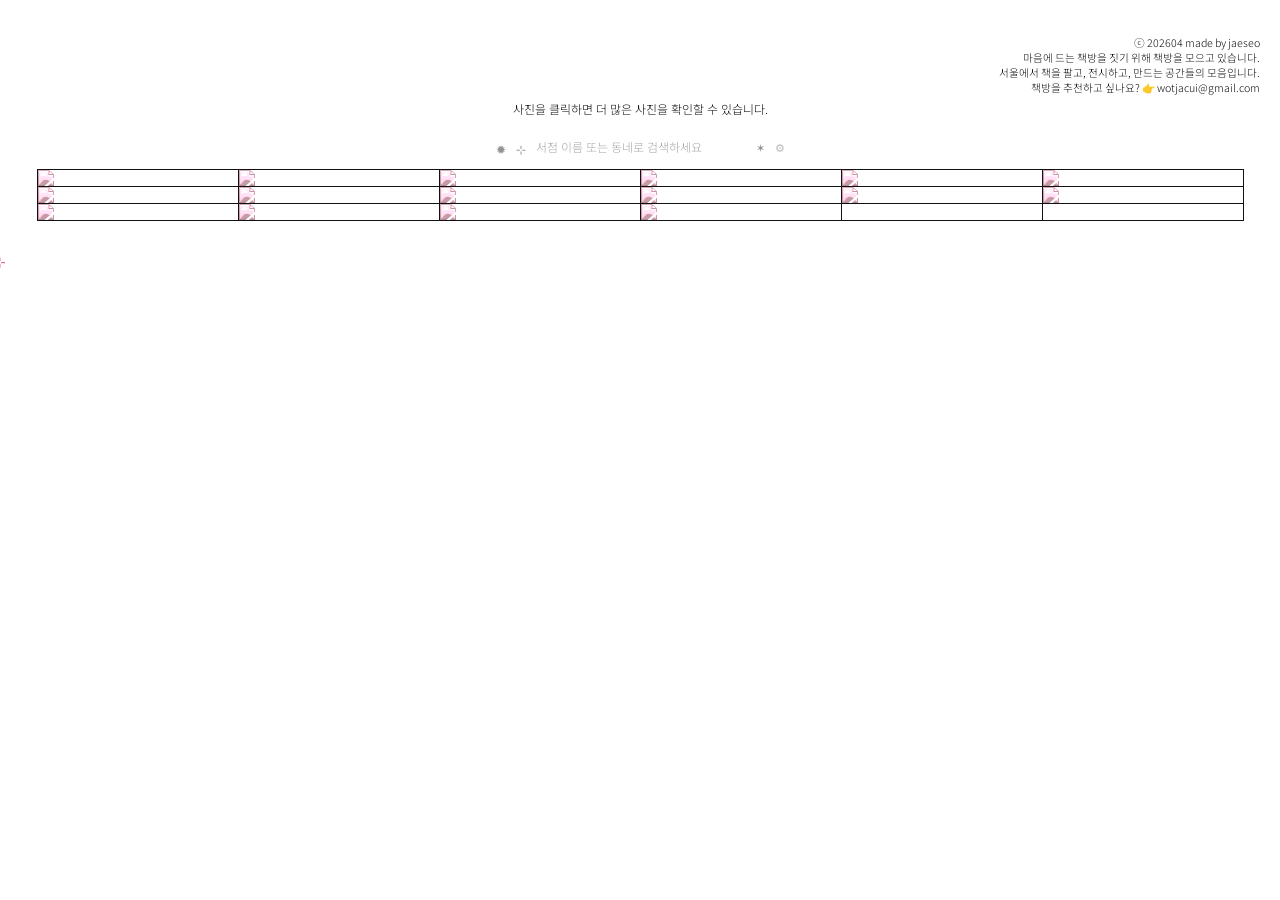
==== archive/index.html @ ada81937 "Add pink tint to default (grayscale) bookstore photos Replace pure grayscale with a soft dusty-rose " ====
<!DOCTYPE html>
<html>
<head>
	<meta charset="utf-8">
	<title>bookshop archive</title>
	<meta name="description" content="설명">
	<meta name="keywords" content="키워드1, 키워드2">
	<meta property="og:image" content="">
	<meta name="viewport" content="width=device-width, user-scalable=no">
	<link rel="preconnect" href="https://fonts.googleapis.com">
	<link rel="preconnect" href="https://fonts.gstatic.com" crossorigin>
	<link href="https://fonts.googleapis.com/css2?family=Noto+Sans+KR:wght@300;400;500&display=swap" rel="stylesheet">
	<link rel="stylesheet" href="style.css?v=3">
	<link rel="icon" type="image/png" href="">
</head>
<body>
		<p>
			ⓒ 202604 made by jaeseo
			마음에 드는 책방을 짓기 위해 책방을 모으고 있습니다.
			서울에서 책을 팔고, 전시하고, 만드는 공간들의 모음입니다.
			책방을 추천하고 싶나요? 👉 wotjacui@gmail.com
		</p>
	<div class="layout">
		

		<div class="h2-wrap"><h2>사진을 클릭하면 더 많은 사진을 확인할 수 있습니다.</h2></div>
		<div class="table-wrap">
		<div class="search-wrap">
			<a href="../index.html" class="leaf-nav" title="메인으로">✹</a>
			<a href="../seoul-map/index.html" class="leaf-nav" title="지도로">⊹</a>
			<input type="text" id="search" placeholder="서점 이름 또는 동네로 검색하세요" oninput="filterByAddress(this.value)">
			<button class="add-store-btn" onclick="openStoreModal()" title="책방 등록">✶</button>
			<button class="settings-btn" onclick="openSettingsModal()" title="GitHub 연동 설정">⚙</button>
		</div>
		<table>
          <tbody>
            <tr class="name-row">
              <td data-slot="name">책방이름1</td>
              <td data-slot="name">책방이름2</td>
              <td data-slot="name">책방이름3</td>
              <td data-slot="name">책방이름4</td>
              <td data-slot="name">책방이름5</td>
              <td data-slot="name">책방이름6</td>
            </tr>
            <tr class="address-row">
              <td data-slot="addr">주소1</td>
              <td data-slot="addr">주소2</td>
              <td data-slot="addr">주소3</td>
              <td data-slot="addr">주소4</td>
              <td data-slot="addr">주소5</td>
              <td data-slot="addr">주소6</td>
            </tr>
            <tr class="photo-row">
              <td data-slot="photo">책방사진1</td>
              <td data-slot="photo">책방사진2</td>
              <td data-slot="photo">책방사진3</td>
              <td data-slot="photo">책방사진4</td>
              <td data-slot="photo">책방사진5</td>
              <td data-slot="photo">책방사진6</td>
            </tr>
			<tr class="name-row">
				<td data-slot="name">책방이름7</td>
				<td data-slot="name">책방이름8</td>
				<td data-slot="name">책방이름9</td>
				<td data-slot="name">책방이름10</td>
				<td data-slot="name">책방이름11</td>
				<td data-slot="name">책방이름12</td>
			</tr>
			<tr class="address-row">
				<td data-slot="addr">주소7</td>
				<td data-slot="addr">주소8</td>
				<td data-slot="addr">주소9</td>
				<td data-slot="addr">주소10</td>
				<td data-slot="addr">주소11</td>
				<td data-slot="addr">주소12</td>
			</tr>
			<tr class="photo-row">
				<td data-slot="photo">책방사진7</td>
				<td data-slot="photo">책방사진8</td>
				<td data-slot="photo">책방사진9</td>
				<td data-slot="photo">책방사진10</td>
				<td data-slot="photo">책방사진11</td>
				<td data-slot="photo">책방사진12</td>
			</tr>
		  </tbody>
		</table>
		</div><!-- /.table-wrap -->
		<div id="mobile-cards"></div>
	</div>

<div class="memo-tooltip" id="memo-tooltip"></div>

<script>
// ── 이름 + 메모 호버 모달 ──
(function() {
  var tip = document.getElementById('memo-tooltip');
  document.addEventListener('mouseover', function(e) {
    var img = e.target.closest('img.switchable');
    if (!img) return;
    var name = (img.dataset.name || '').trim();
    var memo = (img.dataset.memo || '').trim();
    if (!name && !memo) return;
    tip.innerHTML = '';
    if (name) {
      var nameEl = document.createElement('div');
      nameEl.className = 'mt-name';
      nameEl.textContent = name;
      tip.appendChild(nameEl);
    }
    if (memo) {
      var memoEl = document.createElement('div');
      memoEl.textContent = memo;
      tip.appendChild(memoEl);
    }
    tip.style.display = 'block';
  });
  document.addEventListener('mousemove', function(e) {
    tip.style.left = (e.clientX + 14) + 'px';
    tip.style.top  = (e.clientY - 44) + 'px';
  });
  document.addEventListener('mouseout', function(e) {
    if (e.target.closest('img.switchable')) tip.style.display = 'none';
  });
})();
</script>

<script>
// ── 이미지 전환 (마지막 사진에서 클릭 → 네이버 지도) ──
function switchImage(img) {
  const images = JSON.parse(img.dataset.images);
  const idx = parseInt(img.dataset.index);
  if (idx >= images.length - 1) {
    const name = img.dataset.name || '';
    if (name) window.open('https://map.naver.com/v5/search/' + encodeURIComponent(name), '_blank');
    return;
  }
  const next = idx + 1;
  img.src = images[next];
  img.dataset.index = next;
}

// ── 모바일 카드 빌드 ──
function buildMobileCards() {
  const container = document.getElementById('mobile-cards');
  container.innerHTML = '';
  const rows = Array.from(document.querySelectorAll('tbody tr'));
  for (let i = 0; i < rows.length; i += 3) {
    const nameRow = rows[i];
    const addrRow = rows[i + 1];
    const photoRow = rows[i + 2];
    if (!photoRow) continue;
    const nameCells = Array.from(nameRow.querySelectorAll('td'));
    nameCells.forEach(function(nameTd, idx) {
      const name = nameTd.textContent.trim();
      if (!name) return; // 빈 슬롯 제외
      const photoTd = photoRow.querySelectorAll('td')[idx];
      const addrTd  = addrRow.querySelectorAll('td')[idx];
      const srcImg  = photoTd ? photoTd.querySelector('img') : null;
      const card = document.createElement('div');
      card.className = 'store-card';
      if (nameTd.id) card.dataset.storeId = nameTd.id;
      card.dataset.name = name;
      card.dataset.addr = addrTd ? addrTd.textContent.trim() : '';
      if (srcImg) {
        const img = document.createElement('img');
        img.className = 'card-img';
        img.src = srcImg.src;
        img.dataset.images = srcImg.dataset.images || JSON.stringify([srcImg.src]);
        img.dataset.index  = '0';
        img.dataset.name   = name;
        img.addEventListener('click', function() {
          // 첫 탭: 컬러로 전환
          if (!this.classList.contains('color')) { this.classList.add('color'); return; }
          // 이미 컬러: 다음 사진, 마지막이면 네이버 지도
          const images = JSON.parse(this.dataset.images || '[]');
          const idx = parseInt(this.dataset.index || '0');
          if (idx >= images.length - 1) {
            const n = this.dataset.name || '';
            if (n) window.open('https://map.naver.com/v5/search/' + encodeURIComponent(n), '_blank');
            return;
          }
          const next = idx + 1;
          this.src = images[next];
          this.dataset.index = String(next);
        });
        card.appendChild(img);
      }
      container.appendChild(card);
    });
  }
}

// ── 카드 셔플 ──
function shuffleCards() {
  const container = document.getElementById('mobile-cards');
  const cards = Array.from(container.querySelectorAll('.store-card'));
  for (let i = cards.length - 1; i > 0; i--) {
    const j = Math.floor(Math.random() * (i + 1));
    [cards[i], cards[j]] = [cards[j], cards[i]];
  }
  cards.forEach(function(c) { container.appendChild(c); });
}

// ── 필터 (테이블 + 카드 동시) ──
function filterByAddress(keyword) {
  // 테이블
  const rows = document.querySelectorAll('tbody tr');
  for (let i = 0; i < rows.length; i += 3) {
    const nameRow  = rows[i];
    const addrRow  = rows[i + 1];
    const photoRow = rows[i + 2];
    if (!photoRow) continue;
    const nameCells = nameRow.querySelectorAll('td');
    const addrCells = addrRow.querySelectorAll('td');
    addrCells.forEach(function(addrTd, colIndex) {
      const nameText = nameCells[colIndex] ? nameCells[colIndex].textContent : '';
      const matches  = !keyword || nameText.includes(keyword) || addrTd.textContent.includes(keyword);
      const display  = matches ? '' : 'none';
      nameCells[colIndex].style.display = display;
      photoRow.querySelectorAll('td')[colIndex].style.display = display;
      addrTd.style.display = display;
    });
  }
  // 모바일 카드
  document.querySelectorAll('.store-card').forEach(function(card) {
    const matches = !keyword ||
      card.dataset.name.includes(keyword) ||
      card.dataset.addr.includes(keyword);
    card.classList.toggle('card-hidden', !matches);
  });

}

// ── 초기화 (셔플 포함) ──
function resetFilter() {
  document.getElementById('search').value = '';
  filterByAddress('');
  shuffleCards();
  history.replaceState(null, '', window.location.pathname);
}

// ── 기본 내장 서점 ──
const BUILTIN_STORE_IDS = [
  '6699press','thanks-books','pisache','cheonggyecheon',
  'custom_1779890239124','custom_1779949290649','custom_1779952798355','custom_1779948962330',
  'custom_1780478289616','custom_1780478435492','boan-books','custom_1781064268886','custom_1781064385636','custom_1781064707903','custom_1781064817611','custom_1781065439196'
];
const BUILTIN_STORES = [
  { id: '6699press', name: '6699프레스', address: '연남 Yeonnam', memo: '', images: [
    'https://d2w9rnfcy7mm78.cloudfront.net/45031006/original_1a1b44d44e1ace40e416733a1dfa708f.jpg?1775385009?bc=0',
    'https://d2w9rnfcy7mm78.cloudfront.net/45031007/original_b0e0161c446e7b3121d0af57f3dda318.jpg?1775385014?bc=0',
    'https://d2w9rnfcy7mm78.cloudfront.net/45031011/original_d678778840c279c6559a4f7e232b7b2e.jpg?1775385040?bc=0',
    'https://d2w9rnfcy7mm78.cloudfront.net/45031012/original_a98b2152e086cd0a64e0014713caf469.jpg?1775385053?bc=0'
  ], addedAt: '2026-04-01' },
  { id: 'thanks-books', name: 'thanks--books', address: '합정과 상수 중간 Hapjeong, Sangsu', memo: '', images: [
    'https://d2w9rnfcy7mm78.cloudfront.net/45030846/original_8f7ee96b00385f48416d1abc88a693c4.jpg?1775384319?bc=0'
  ], addedAt: '2026-04-01' },
  { id: 'pisache', name: 'pisache', address: '동묘앞 역과 가까운 청계천 인근', memo: '', images: [
    'https://d2w9rnfcy7mm78.cloudfront.net/45380017/original_f454f5c360edc6fe76646b4b5fe7d35f.jpg?1776425440?bc=0'
  ], addedAt: '2026-04-01' },
  { id: 'cheonggyecheon', name: '청계천서점', address: '동묘시장 그 자체, 청계천', memo: '', images: [
    'https://d2w9rnfcy7mm78.cloudfront.net/45380018/original_76723a9a11a78e23e58e0d46d606783b.jpg?1776425440?bc=0',
    'https://d2w9rnfcy7mm78.cloudfront.net/45380019/original_5aea0d8592e6b3e633a3dc2977787b39.jpg?1776425441?bc=0',
    'https://d2w9rnfcy7mm78.cloudfront.net/45380020/original_362120834a5279fe06591492c7b18f7b.jpg?1776425441?bc=0'
  ], addedAt: '2026-04-01' },
  { id: 'custom_1779890239124', name: '어쩌다책방', address: '연남, 연트럴파크', memo: '안쪽에 다른 공간이 있고 확실히 분리되어 있는 형태. 라이브러리의 방식도 참고할 것이 많다.', images: [
    'https://d2w9rnfcy7mm78.cloudfront.net/46531322/original_1face0fe0caa6ad7db6d838d33a4ffea.jpeg?1779890179?bc=0',
    'https://d2w9rnfcy7mm78.cloudfront.net/46531329/original_8dacd702718111a506d9cf539f502f8d.jpeg?1779890185?bc=0',
    'https://d2w9rnfcy7mm78.cloudfront.net/46531325/original_b16b387d00e94d708f9ea8adb92d552e.jpeg?1779890181?bc=0',
    'https://d2w9rnfcy7mm78.cloudfront.net/46531320/original_fb149024eab419c00b8979e995ffad6f.jpeg?1779890177?bc=0',
    'https://d2w9rnfcy7mm78.cloudfront.net/46531336/original_e05c5b9fbb6f5d889f5746f11ab40628.jpeg?1779890189?bc=0'
  ], addedAt: '2026-04-01' },
  { id: 'custom_1779949290649', name: '보스토크라이브러리', address: '연남', memo: '제한 시간을 두고 사진을 보니까 그게 코로 들어가는지 입으로 들어가는지 잘 모르겠긴 하다.', images: [
    'https://d2w9rnfcy7mm78.cloudfront.net/46531323/original_775e1739df6d837aaf2f3277de715836.jpeg?1779890180?bc=0',
    'https://d2w9rnfcy7mm78.cloudfront.net/46531327/original_031348f482775dfc6301665277b63e81.jpeg?1779890183?bc=0',
    'https://d2w9rnfcy7mm78.cloudfront.net/46531331/original_72239557dc04abf7bccb9fdb00e949b0.jpeg?1779890186?bc=0',
    'https://d2w9rnfcy7mm78.cloudfront.net/46531339/original_c26952efcccd232b269354bffd0dde0f.jpeg?1779890190?bc=0'
  ], addedAt: '2026-04-01' },
  { id: 'custom_1779952798355', name: '서점리스본', address: '연남', memo: '', images: [
    'https://d2w9rnfcy7mm78.cloudfront.net/46531326/original_daa14c298c9f3fb4fd710d82dfad760f.jpeg?1779890182?bc=0',
    'https://d2w9rnfcy7mm78.cloudfront.net/46531333/original_538a93b6c2e2997662b7affe80d7eb1e.jpeg?1779890187?bc=0'
  ], addedAt: '2026-04-01' },
  { id: 'custom_1779948962330', name: '뉴보헤미안북스', address: '연남, 경의선숲길', memo: '', images: [
    'https://d2w9rnfcy7mm78.cloudfront.net/46531324/original_7ecc54928ebe7c42c0abc0851a3e2634.jpeg?1779890180?bc=0',
    'https://d2w9rnfcy7mm78.cloudfront.net/46531332/original_789b865a4efb5ffc2a2a4f3043e0afbf.jpeg?1779890186?bc=0'
  ], addedAt: '2026-04-01' },
  { id: 'custom_1780478289616', name: '세퍼럿 스페이시즈', address: '명동, 충무로, 카메라 거리', memo: '공간이 나뉘어져 있고, 천천히 봐도 간섭을 안 한다. 큐레이팅이 마음에 든다. 예술을 잘 몰라서 그런가...', images: [
    'https://d2w9rnfcy7mm78.cloudfront.net/46711580/original_0326f48930a1d9c4f5d99502ca0bb8ac.jpeg?1780478062?bc=0',
    'https://d2w9rnfcy7mm78.cloudfront.net/46711581/original_b35a64adef5e71f7e47215df932f6793.jpeg?1780478062?bc=0',
    'https://d2w9rnfcy7mm78.cloudfront.net/46711582/original_71779253308e11cd73f55970b777cf4a.jpeg?1780478062?bc=0',
    'https://d2w9rnfcy7mm78.cloudfront.net/46711585/original_f83709797bd7cde1828e3cb306230e41.jpeg?1780478063?bc=0'
  ], addedAt: '2026-06-03' },
  { id: 'custom_1780478435492', name: '소요서가',           address: '세운상가 3층, 을지로', memo: '철학이라는 분야에 집중해서 주제에 딥다이브할 수 있다. 책모임 운영 능력을 배워야할 듯', images: [
    'https://d2w9rnfcy7mm78.cloudfront.net/46711583/original_b43decda9fab87a48cac2380a328fa62.jpeg?1780478063?bc=0',
    'https://d2w9rnfcy7mm78.cloudfront.net/46711584/original_97c873ab6824c07df11876eb4e2436bb.jpeg?1780478063?bc=0',
    'https://d2w9rnfcy7mm78.cloudfront.net/46711579/original_1f099bcad7582dda2facab4c39c230a9.jpeg?1780478062?bc=0'
  ], addedAt: '2026-06-03' },
  { id: 'boan-books', name: '보안책방', address: '종로구 통의동, 경복궁 옆 보안여관 2층', memo: '', images: [], lat: 37.5770, lng: 126.9724, addedAt: '2026-06-06' },
  { id: 'custom_1781064707903', name: '이라선', address: '정원이 나오고 그 다음 2층에', memo: '', images: [
    'https://raw.githubusercontent.com/wotjacui-maker/booklog/main/data/images/1781064688470_1.jpg',
    'https://raw.githubusercontent.com/wotjacui-maker/booklog/main/data/images/1781064690994_1.jpg',
    'https://raw.githubusercontent.com/wotjacui-maker/booklog/main/data/images/1781064695811_1.jpg',
    'https://raw.githubusercontent.com/wotjacui-maker/booklog/main/data/images/1781064700572_1.jpg',
    'https://raw.githubusercontent.com/wotjacui-maker/booklog/main/data/images/1781064704073_1.jpg'
  ], lat: 37.5788, lng: 126.9848, addedAt: '2026-06-10' },
  { id: 'custom_1781064817611', name: '북살롱 텍스트북', address: '서촌', memo: '', images: [
    'https://raw.githubusercontent.com/wotjacui-maker/booklog/main/data/images/1781064808209_1.jpg',
    'https://raw.githubusercontent.com/wotjacui-maker/booklog/main/data/images/1781064811857_1.jpg',
    'https://raw.githubusercontent.com/wotjacui-maker/booklog/main/data/images/1781064814878_1.jpg'
  ], lat: 37.5789, lng: 126.9727, addedAt: '2026-06-10' },
  { id: 'custom_1781065439196', name: '책방 79-1', address: '서촌, 자하문로11길 21-3 지하1층', memo: '아직 못 가봤다', images: ['https://raw.githubusercontent.com/wotjacui-maker/booklog/main/data/images/1781065436644_1.jpg'], lat: 37.5800, lng: 126.9710, addedAt: '2026-06-10' },
  { id: 'custom_1781064268886', name: 'ofr.seoul', address: '서촌, 버드콜 옆', memo: '대기업은 다르다? 북커버를 모아둔 파일이 인상적이었다.', images: [
    'https://raw.githubusercontent.com/wotjacui-maker/booklog/main/data/images/1781064175347_1.jpg',
    'https://raw.githubusercontent.com/wotjacui-maker/booklog/main/data/images/1781064196561_1.jpg',
    'https://raw.githubusercontent.com/wotjacui-maker/booklog/main/data/images/1781064201600_1.jpg',
    'https://raw.githubusercontent.com/wotjacui-maker/booklog/main/data/images/1781064206730_1.jpg',
    'https://raw.githubusercontent.com/wotjacui-maker/booklog/main/data/images/1781064210749_1.jpg'
  ], lat: 37.5774, lng: 126.9723, addedAt: '2026-06-10' },
  { id: 'custom_1781064385636', name: '더레퍼런스', address: '서촌, 한적한 위치', memo: '전시 카탈로그 모양의 아트북이 많다. 큰 사진이 걸려 있어도 괜찮네.', images: [
    'https://raw.githubusercontent.com/wotjacui-maker/booklog/main/data/images/1781064364695_1.jpg',
    'https://raw.githubusercontent.com/wotjacui-maker/booklog/main/data/images/1781064371899_1.jpg',
    'https://raw.githubusercontent.com/wotjacui-maker/booklog/main/data/images/1781064377535_1.jpg',
    'https://raw.githubusercontent.com/wotjacui-maker/booklog/main/data/images/1781064381559_1.jpg'
  ], lat: 37.5818, lng: 126.9709, addedAt: '2026-06-10' },
];

// ── 커스텀 서점 저장/로드 ──
function getCustomStores() {
  try { return JSON.parse(localStorage.getItem('bookroom_stores') || '[]'); }
  catch(e) { return []; }
}
function saveCustomStores(arr) {
  localStorage.setItem('bookroom_stores', JSON.stringify(arr));
}

// ── 내장 서점 수정 내용 저장/로드 ──
function getBuiltinOverrides() {
  try { return JSON.parse(localStorage.getItem('bookroom_builtins') || '{}'); }
  catch(e) { return {}; }
}
function saveBuiltinOverride(id, data) {
  var overrides = getBuiltinOverrides();
  overrides[id] = data;
  localStorage.setItem('bookroom_builtins', JSON.stringify(overrides));
}

// ── 전체 서점 목록 ──
function getAllStores() {
  // stores.json 로드 성공 시 그걸 사용, 아니면 BUILTIN_STORES 폴백
  return ALL_STORES || BUILTIN_STORES;
}

// ── 커스텀 서점 → 표 빈 슬롯 + 동적 행 추가 (최대 50개) ──
const MAX_STORES = 50;
const COLS = 6;

function makeStoreCell(store, type) {
  const td = document.createElement('td');
  if (!store) return td;
  if (type === 'name') {
    td.textContent = store.name;
    td.id = store.id;
    td.title = '클릭해서 수정';
    td.addEventListener('click', (function(id) { return function() { openEditModal(id); }; })(store.id));
  } else if (type === 'photo') {
    if (store.images && store.images[0]) {
      const img = document.createElement('img');
      img.className = 'switchable';
      img.src = store.images[0];
      img.dataset.images = JSON.stringify(store.images);
      img.dataset.index = '0';
      img.dataset.memo = store.memo || '';
      img.dataset.name = store.name || '';
      img.addEventListener('click', function() { switchImage(this); });
      td.appendChild(img);
    }
  } else if (type === 'addr') {
    td.textContent = store.address || '';
    if (store.name) {
      td.classList.add('addr-link');
      td.title = '네이버 지도에서 보기';
      td.addEventListener('click', (function(name) {
        return function() { window.open('https://map.naver.com/v5/search/' + encodeURIComponent(name), '_blank'); };
      })(store.name));
    }
  }
  return td;
}

function fillTableSlots() {
  const stores = getAllStores().slice(0, MAX_STORES);
  const tbody = document.querySelector('tbody');

  // 이전 동적 행 제거
  document.querySelectorAll('tr.dyn-row').forEach(function(r) { r.remove(); });

  // 정적 슬롯 초기화 & 채우기
  const nameSlots  = Array.from(document.querySelectorAll('[data-slot="name"]'));
  const photoSlots = Array.from(document.querySelectorAll('[data-slot="photo"]'));
  const addrSlots  = Array.from(document.querySelectorAll('[data-slot="addr"]'));
  nameSlots.forEach(function(td) { td.textContent = ''; td.id = ''; td.onclick = null; td.title = ''; });
  photoSlots.forEach(function(td) { td.innerHTML = ''; });
  addrSlots.forEach(function(td) { td.textContent = ''; td.classList.remove('addr-link'); td.onclick = null; td.title = ''; });

  const staticCount = nameSlots.length; // 8
  stores.slice(0, staticCount).forEach(function(store, i) {
    nameSlots[i].textContent = store.name;
    nameSlots[i].id = store.id;
    nameSlots[i].title = '클릭해서 수정';
    nameSlots[i].onclick = (function(id) { return function() { openEditModal(id); }; })(store.id);
    if (store.images && store.images[0]) {
      const img = document.createElement('img');
      img.className = 'switchable';
      img.src = store.images[0];
      img.dataset.images = JSON.stringify(store.images);
      img.dataset.index = '0';
      img.dataset.memo = store.memo || '';
      img.dataset.name = store.name || '';
      img.addEventListener('click', function() { switchImage(this); });
      photoSlots[i].appendChild(img);
    }
    addrSlots[i].textContent = store.address || '';
    addrSlots[i].classList.add('addr-link');
    addrSlots[i].title = '네이버 지도에서 보기';
    addrSlots[i].onclick = (function(name) {
      return function() { window.open('https://map.naver.com/v5/search/' + encodeURIComponent(name), '_blank'); };
    })(store.name);
  });

  // 8개 초과분은 tbody에 동적으로 행 추가 (6개씩 묶음)
  const extras = stores.slice(staticCount);
  for (let i = 0; i < extras.length; i += COLS) {
    const batch = extras.slice(i, i + COLS);
    const nRow = document.createElement('tr'); nRow.className = 'dyn-row name-row';
    const aRow = document.createElement('tr'); aRow.className = 'dyn-row address-row';
    const pRow = document.createElement('tr'); pRow.className = 'dyn-row photo-row';
    for (let j = 0; j < COLS; j++) {
      nRow.appendChild(makeStoreCell(batch[j] || null, 'name'));
      aRow.appendChild(makeStoreCell(batch[j] || null, 'addr'));
      pRow.appendChild(makeStoreCell(batch[j] || null, 'photo'));
    }
    tbody.appendChild(nRow);
    tbody.appendChild(aRow);
    tbody.appendChild(pRow);
  }
}

// ── 모달 ──
function openStoreModal() {
  document.getElementById('f-name').value = '';
  document.getElementById('f-loc').value = '';
  document.getElementById('f-memo').value = '';
  document.getElementById('f-lat').value = '';
  document.getElementById('f-lng').value = '';
  document.getElementById('f-status').textContent = '';
  document.getElementById('f-images').innerHTML = '<input type="text" class="f-img-url" placeholder="사진 URL" />';
  delete document.getElementById('store-modal').dataset.editingId;
  document.getElementById('modal-title').textContent = '책방 등록';
  document.querySelector('.f-submit').textContent = '등록';
  document.getElementById('f-delete').style.display = 'none';
  document.getElementById('store-modal').classList.remove('hidden');
}

function openEditModal(storeId) {
  const store = getAllStores().find(function(s) { return s.id === storeId; });
  if (!store) return;
  document.getElementById('f-name').value = store.name;
  document.getElementById('f-loc').value = store.address || '';
  document.getElementById('f-memo').value = store.memo || '';
  document.getElementById('f-lat').value = store.lat || '';
  document.getElementById('f-lng').value = store.lng || '';
  document.getElementById('f-status').textContent = '';
  const imgContainer = document.getElementById('f-images');
  imgContainer.innerHTML = '';
  const urls = (store.images && store.images.length) ? store.images : [''];
  urls.forEach(function(url) {
    const inp = document.createElement('input');
    inp.type = 'text'; inp.className = 'f-img-url'; inp.placeholder = '사진 URL';
    inp.value = url;
    imgContainer.appendChild(inp);
  });
  document.getElementById('store-modal').dataset.editingId = storeId;
  document.getElementById('modal-title').textContent = '수정';
  document.querySelector('.f-submit').textContent = '저장';
  const isBuiltin = BUILTIN_STORE_IDS.indexOf(storeId) !== -1;
  document.getElementById('f-delete').style.display = isBuiltin ? 'none' : 'block';
  document.getElementById('store-modal').classList.remove('hidden');
}

async function deleteStore() {
  const storeId = document.getElementById('store-modal').dataset.editingId;
  if (!storeId) return;
  const stores = (ALL_STORES || []).filter(function(s) { return s.id !== storeId; });
  const statusEl = document.getElementById('f-status');
  statusEl.textContent = '삭제 중...';
  try {
    await syncStoresJson(stores);
    ALL_STORES = stores;
    closeStoreModal();
    fillTableSlots(); buildMobileCards(); shuffleCards();
  } catch(e) {
    statusEl.textContent = '오류: ' + e.message;
  }
}
function closeStoreModal() {
  document.getElementById('store-modal').classList.add('hidden');
}



// ── 로컬 이미지 파일 업로드 ──
function resizeAndEncode(file, maxSize) {
  return new Promise(function(resolve, reject) {
    var reader = new FileReader();
    reader.onload = function(e) {
      var img = new Image();
      img.onload = function() {
        var w = img.width, h = img.height;
        if (w > maxSize || h > maxSize) {
          if (w > h) { h = Math.round(h * maxSize / w); w = maxSize; }
          else { w = Math.round(w * maxSize / h); h = maxSize; }
        }
        var canvas = document.createElement('canvas');
        canvas.width = w; canvas.height = h;
        canvas.getContext('2d').drawImage(img, 0, 0, w, h);
        resolve(canvas.toDataURL('image/jpeg', 0.85).split(',')[1]);
      };
      img.onerror = reject;
      img.src = e.target.result;
    };
    reader.onerror = reject;
    reader.readAsDataURL(file);
  });
}

async function uploadImageFiles(files) {
  const token = localStorage.getItem('bookroom_gh_token');
  if (!token) { alert('GitHub 토큰이 없습니다. ⚙ 버튼에서 설정해주세요.'); return; }
  const statusEl = document.getElementById('f-status');
  const container = document.getElementById('f-images');

  for (let i = 0; i < files.length; i++) {
    if (container.querySelectorAll('input').length >= 5) {
      statusEl.textContent = '최대 5장까지 가능합니다.'; break;
    }
    statusEl.textContent = '업로드 중 ' + (i + 1) + '/' + files.length + '...';
    try {
      const base64 = await resizeAndEncode(files[i], 1200);
      const ext = files[i].type === 'image/png' ? 'png' : 'jpg';
      const filename = Date.now() + '_' + (i + 1) + '.' + ext;
      const path = 'data/images/' + filename;
      const res = await fetch('https://api.github.com/repos/' + GH_REPO + '/contents/' + path, {
        method: 'PUT',
        headers: { 'Authorization': 'token ' + token, 'Content-Type': 'application/json' },
        body: JSON.stringify({ message: '사진 업로드: ' + filename, content: base64 })
      });
      if (!res.ok) { const err = await res.json(); throw new Error(err.message || '업로드 실패'); }
      const url = 'https://raw.githubusercontent.com/' + GH_REPO + '/main/' + path;
      // 빈 URL 입력칸에 채우거나 새로 추가
      const inputs = Array.from(container.querySelectorAll('input'));
      const empty = inputs.find(function(inp) { return !inp.value.trim(); });
      if (empty) { empty.value = url; }
      else {
        const inp = document.createElement('input');
        inp.type = 'text'; inp.className = 'f-img-url'; inp.value = url;
        container.appendChild(inp);
      }
    } catch(e) { statusEl.textContent = '오류: ' + e.message; return; }
  }
  statusEl.textContent = '✓ 업로드 완료';
  document.getElementById('f-file-input').value = '';
}

// ── 사진 URL 필드 추가 ──
function addImgField() {
  const container = document.getElementById('f-images');
  if (container.querySelectorAll('input').length >= 5) return;
  const inp = document.createElement('input');
  inp.type = 'text'; inp.className = 'f-img-url'; inp.placeholder = '사진 URL';
  container.appendChild(inp);
}

// ── GitHub API ──
const GH_REPO = 'wotjacui-maker/booklog';
const GH_STORES_PATH = 'data/stores.json';
const GH_MAP_PATH = 'seoul-map/bookstores.js';

async function ghGetFile(path) {
  const token = localStorage.getItem('bookroom_gh_token');
  const headers = token ? { 'Authorization': 'token ' + token } : {};
  const res = await fetch('https://api.github.com/repos/' + GH_REPO + '/contents/' + path, { headers: headers });
  if (!res.ok) throw new Error('API 오류 ' + res.status);
  return res.json();
}

async function ghPutFile(path, content, sha, message) {
  const token = localStorage.getItem('bookroom_gh_token');
  if (!token) throw new Error('GitHub 토큰이 없습니다. ⚙ 버튼에서 설정해주세요.');
  const encoded = btoa(unescape(encodeURIComponent(content)));
  const res = await fetch('https://api.github.com/repos/' + GH_REPO + '/contents/' + path, {
    method: 'PUT',
    headers: { 'Authorization': 'token ' + token, 'Content-Type': 'application/json' },
    body: JSON.stringify({ message: message, content: encoded, sha: sha })
  });
  if (!res.ok) { const e = await res.json(); throw new Error(e.message || '업데이트 실패'); }
}

async function syncStoresJson(stores) {
  const file = await ghGetFile(GH_STORES_PATH);
  await ghPutFile(GH_STORES_PATH, JSON.stringify(stores, null, 2), file.sha,
    'Update stores (' + new Date().toISOString().slice(0,10) + ')');
}

async function addToMap(store) {
  if (!store.lat || !store.lng) return;
  const file = await ghGetFile(GH_MAP_PATH);
  let js = decodeURIComponent(escape(atob(file.content.replace(/\n/g, ''))));
  if (js.includes("archiveId: '" + store.id + "'")) return; // 이미 있음
  const entry = "  { name: '" + store.name + "', lat: " + store.lat + ", lng: " + store.lng +
    ", archiveId: '" + store.id + "' }, // " + store.address;
  js = js.replace('\n];', '\n' + entry + '\n];');
  await ghPutFile(GH_MAP_PATH, js, file.sha, 'Add ' + store.name + ' to map');
}

// ── stores.json 로드 ──
let ALL_STORES = null;

function loadStores() {
  return fetch('../data/stores.json?t=' + Date.now())
    .then(function(r) { return r.json(); })
    .then(function(stores) { ALL_STORES = stores; })
    .catch(function() { ALL_STORES = null; });
}

// ── 등록/수정 제출 ──
async function submitStore() {
  const name = document.getElementById('f-name').value.trim();
  const loc  = document.getElementById('f-loc').value.trim();
  const memo = document.getElementById('f-memo').value.trim();
  const lat  = parseFloat(document.getElementById('f-lat').value) || null;
  const lng  = parseFloat(document.getElementById('f-lng').value) || null;
  if (!name) { alert('책방 이름을 입력해주세요.'); return; }
  const images = Array.from(document.querySelectorAll('.f-img-url'))
    .map(function(i) { return i.value.trim(); }).filter(Boolean);
  const editingId = document.getElementById('store-modal').dataset.editingId;
  const statusEl = document.getElementById('f-status');

  let stores = (ALL_STORES || []).slice();
  let newStore = null;

  if (editingId) {
    stores = stores.map(function(s) {
      if (s.id !== editingId) return s;
      return Object.assign({}, s, { name: name, address: loc, memo: memo, images: images,
        lat: lat || s.lat, lng: lng || s.lng });
    });
  } else {
    if (stores.length >= MAX_STORES) { alert('최대 ' + MAX_STORES + '개까지 등록할 수 있어요.'); return; }
    newStore = { id: 'custom_' + Date.now(), name: name, address: loc, memo: memo,
      images: images, lat: lat, lng: lng, addedAt: new Date().toISOString().slice(0,10) };
    stores.push(newStore);
  }

  statusEl.textContent = '저장 중...';
  document.querySelector('.f-submit').disabled = true;
  try {
    await syncStoresJson(stores);
    if (newStore) await addToMap(newStore);
    ALL_STORES = stores;
    statusEl.textContent = '✓ 저장됨 (지도 반영까지 1~2분)';
    setTimeout(function() { closeStoreModal(); }, 800);
  } catch(e) {
    statusEl.textContent = '오류: ' + e.message;
  } finally {
    document.querySelector('.f-submit').disabled = false;
  }
  fillTableSlots();
  buildMobileCards();
  shuffleCards();
}

// ── GitHub 설정 모달 ──
function openSettingsModal() {
  const existing = localStorage.getItem('bookroom_gh_token') || '';
  document.getElementById('f-gh-token').value = existing ? '••••••••' : '';
  const status = document.getElementById('gh-token-status');
  status.textContent = existing ? '✓ 토큰 저장됨' : '토큰 없음';
  document.getElementById('settings-modal').classList.remove('hidden');
}
function closeSettingsModal() {
  document.getElementById('settings-modal').classList.add('hidden');
}
async function saveGhToken() {
  const val = document.getElementById('f-gh-token').value.trim();
  const statusEl = document.getElementById('gh-token-status');
  if (!val || val === '••••••••') { closeSettingsModal(); return; }
  statusEl.textContent = '확인 중...';
  try {
    const res = await fetch('https://api.github.com/repos/' + GH_REPO + '/contents/' + GH_STORES_PATH,
      { headers: { 'Authorization': 'token ' + val } });
    if (!res.ok) throw new Error('토큰 오류 ' + res.status);
    localStorage.setItem('bookroom_gh_token', val);
    statusEl.textContent = '✓ 연결 성공!';
    setTimeout(closeSettingsModal, 1000);
  } catch(e) {
    statusEl.textContent = '실패: ' + e.message;
  }
}

// ── 커스텀 커서 ──
const cursor = document.createElement('div');
cursor.id = 'cursor';
cursor.textContent = '⊹';
document.body.appendChild(cursor);
const trail = ['⋆', '˚', '₊', '⊹', '˚', '⋆'];
let trailIndex = 0;
document.addEventListener('mousemove', function(e) {
  cursor.style.left = e.clientX + 'px';
  cursor.style.top  = e.clientY + 'px';
  const dot = document.createElement('div');
  dot.className = 'cursor-trail';
  dot.textContent = trail[trailIndex++ % trail.length];
  dot.style.left = e.clientX + 'px';
  dot.style.top  = e.clientY + 'px';
  document.body.appendChild(dot);
  setTimeout(() => dot.remove(), 600);
});
document.addEventListener('mouseover', function(e) {
  const isClickable = !!e.target.closest('a, button, img, td[id], .addr-link, .reset-link, .add-store-btn, .store-modal-close, .card-img');
  cursor.textContent = isClickable ? '✶' : '⊹';
});


// ── 초기 실행 ──
loadStores().then(function() {
  fillTableSlots();
  buildMobileCards();
  shuffleCards();

  // 지도에서 링크로 진입했을 때 해당 책방만 표시 (fillTableSlots 이후 실행)
  if (!window.location.hash) return;
  const targetId = window.location.hash.slice(1);
  const targetEl = document.getElementById(targetId);
  if (!targetEl || targetEl.tagName !== 'TD') return;

  const nameRow = targetEl.parentElement;
  const allCells = Array.from(nameRow.querySelectorAll('td'));
  const colIndex = allCells.indexOf(targetEl);
  if (colIndex === -1) return;
  const rows = document.querySelectorAll('tbody tr');
  for (let i = 0; i < rows.length; i += 3) {
    const nRow = rows[i];
    const aRow = rows[i + 1];
    const pRow = rows[i + 2];
    if (!pRow) continue;
    const isTargetGroup = (nRow === nameRow);
    [nRow, pRow, aRow].forEach(function(row) {
      Array.from(row.querySelectorAll('td')).forEach(function(cell, idx) {
        cell.style.display = (isTargetGroup && idx === colIndex) ? '' : 'none';
      });
    });
  }
  document.querySelectorAll('.store-card').forEach(function(card) {
    card.classList.toggle('card-hidden', card.dataset.storeId !== targetId);
  });
});
</script>

<script>
// (hash filter moved into loadStores().then above)
</script>

	<!-- GitHub 설정 모달 -->
	<div id="settings-modal" class="store-modal hidden">
		<div class="store-modal-box">
			<div class="store-modal-head">
				<span>GitHub 연동</span>
				<span class="store-modal-close" onclick="closeSettingsModal()">×</span>
			</div>
			<div class="store-form">
				<input type="password" id="f-gh-token" placeholder="GitHub Personal Access Token" />
				<div style="font-size:7.5pt;color:#999;line-height:1.5;">
					github.com → Settings → Developer settings → Fine-grained tokens<br>
					권한: Contents (Read and write), booklog 레포만
				</div>
				<div id="gh-token-status" style="font-size:8pt;color:#999;min-height:14px;"></div>
				<button class="f-submit" onclick="saveGhToken()">저장</button>
			</div>
		</div>
	</div>

	<!-- 책방 등록 모달 -->
	<div id="store-modal" class="store-modal hidden">
		<div class="store-modal-box">
			<div class="store-modal-head">
				<span id="modal-title">책방 등록</span>
				<span class="store-modal-close" onclick="closeStoreModal()">×</span>
			</div>
			<div class="store-form">
				<input type="text" id="f-name" placeholder="책방 이름" />
				<input type="text" id="f-loc" placeholder="위치 (예: 연남동, 합정역 근처)" />
				<input type="text" id="f-memo" placeholder="메모 (선택)" />
				<div id="f-images">
					<input type="text" class="f-img-url" placeholder="사진 URL" />
				</div>
				<div style="display:flex;gap:6px;align-self:flex-start;">
					<button class="f-small-btn" onclick="addImgField()">+ URL</button>
					<input type="file" id="f-file-input" accept="image/*" multiple style="display:none" onchange="uploadImageFiles(this.files)">
					<button class="f-small-btn" onclick="document.getElementById('f-file-input').click()">↑ 파일 업로드</button>
				</div>
				<div class="f-row">
					<input type="text" id="f-lat" placeholder="위도 (예: 37.5607)" />
					<input type="text" id="f-lng" placeholder="경도 (예: 126.9237)" />
				</div>
				<div id="f-status" style="font-size:8pt;color:#999;min-height:14px;"></div>
				<button id="f-delete" class="f-small-btn" onclick="deleteStore()" style="display:none;color:#999;border-color:#ddd;">삭제</button>
				<button class="f-submit" onclick="submitStore()">등록</button>
			</div>
		</div>
	</div>
<script>
(function() {
  const HOUSE = [
    ['_','_','_','_','_','_','_','_','_','_','_','_','_','_','_','_'],
    ['_','_','_','_','_','_','_','K','K','_','_','_','_','_','_','_'],
    ['_','_','_','_','_','_','K','_','_','K','_','_','_','_','_','_'],
    ['_','_','_','_','_','K','_','_','_','_','K','_','_','_','_','_'],
    ['_','_','_','_','K','_','_','_','_','_','_','K','_','_','_','_'],
    ['_','_','_','K','_','_','_','K','K','_','_','_','K','_','_','_'],
    ['_','_','_','_','K','_','_','_','_','_','_','K','_','_','_','_'],
    ['_','_','_','_','K','_','_','K','K','_','_','K','_','_','_','_'],
    ['_','_','_','_','K','_','K','_','_','K','_','K','_','_','_','_'],
    ['_','_','_','_','K','_','K','_','_','K','_','K','_','_','_','_'],
    ['_','_','_','_','K','K','K','K','K','K','K','K','_','_','_','_'],
    ['_','_','_','_','_','_','_','_','_','_','_','_','_','_','_','_'],
    ['_','_','_','_','_','_','_','_','_','_','_','_','_','_','_','_'],
    ['_','_','_','_','_','_','_','_','_','_','_','_','_','_','_','_'],
  ];
  const el = document.getElementById('home-pixel');
  if (!el) return;
  const grid = document.createElement('div');
  grid.style.display = 'grid';
  grid.style.gridTemplateColumns = 'repeat(16, 5px)';
  grid.style.gridTemplateRows = 'repeat(14, 5px)';
  grid.style.zoom = '0.3';
  grid.style.imageRendering = 'pixelated';
  HOUSE.forEach(row => row.forEach(c => {
    const px = document.createElement('div');
    px.style.width = '5px';
    px.style.height = '5px';
    if (c === 'K') px.style.background = '#111';
    grid.appendChild(px);
  }));
  el.appendChild(grid);
})();
</script>
</body>
</html>
---- archive/style.css ----
* {
  margin: 0;
  padding: 0;
  box-sizing: border-box;
}

body {
  background: #fff;
  font-family: 'Noto Sans KR', sans-serif;
  color: #111;
}

h1 {
  font-size: 11pt;
  font-weight: 400;
  color: #111;
  padding-top: 20px;
  padding-left: 20px;
  text-align: left;
}

h1 .reset-link {
  cursor: none;
}

h1 .reset-link:hover {
  opacity: 0.5;
}

p {
  font-size: 8pt;
  text-align: right;
  padding-right: 20px;
  padding-top: 20px;
  color: #111;
  white-space: pre-line;
  font-weight: 300;
}

.h2-wrap {
  overflow: hidden;
  padding-bottom: 15px;
}

h2 {
  font-size: 9pt;
  font-weight: 300;
  color: #111;
  white-space: nowrap;
  display: inline-block;
  animation: marquee 30s linear infinite;
}

@keyframes marquee {
  0%   { transform: translateX(100vw); }
  100% { transform: translateX(-100%); }
}

table {
  border: 1px solid #111;
  border-collapse: collapse;
}

tr, td {
  border: 1px solid #111;
  font-size: 10pt;
  font-family: 'Noto Sans KR', sans-serif;
  font-weight: 400;
}

td {
  color: #111;
  width: 200px;
}

img {
  width: 200px;
  cursor: none;
  display: block;
}

.switchable {
  filter: grayscale(100%) sepia(45%) hue-rotate(290deg) saturate(160%) brightness(102%);
}

.switchable:hover {
  filter: grayscale(0%);
}

.table-wrap {
  display: flex;
  flex-direction: column;
  align-items: center;
  width: 100%;
}

.search-wrap {
  display: flex;
  align-items: center;
  gap: 10px;
  margin-bottom: 10px;
}

.leaf-nav {
  display: inline-flex;
  align-items: center;
  text-decoration: none;
  font-size: 9pt;
  color: #111;
  opacity: 0.45;
  transition: opacity 0.15s ease, transform 0.15s ease;
  cursor: none;
  flex-shrink: 0;
  margin-top: 3px;
}
.leaf-nav:hover { opacity: 1; transform: translateY(-1px); }

#search {
  background: none;
  border: none;
  color: #111;
  font-family: 'Noto Sans KR', sans-serif;
  font-size: 9pt;
  font-weight: 300;
  outline: none;
  padding: 4px 0;
  width: 210px;
  flex-shrink: 1;
  min-width: 0;
}

#search::placeholder {
  color: rgba(0, 0, 0, 0.35);
}

.layout {
  display: flex;
  flex-direction: column;
  align-items: center;
  padding: 0 20px 40px 20px;
}

.address-row td {
  font-size: 8pt;
  font-weight: 300;
  color: #555;
}

.addr-link:hover {
  color: #111;
  text-decoration: underline;
}

* {
  cursor: none;
}

#cursor {
  position: fixed;
  pointer-events: none;
  color: #e05b8a;
  font-size: 14px;
  transform: translate(-50%, -50%);
  z-index: 9999;
}

.cursor-trail {
  position: fixed;
  pointer-events: none;
  color: #e05b8a;
  font-size: 11px;
  transform: translate(-50%, -50%);
  z-index: 9998;
  animation: trail-fade 0.6s ease forwards;
}

@keyframes trail-fade {
  0%   { opacity: 0.6; }
  100% { opacity: 0; }
}

/* ── Mobile cards ── */
#mobile-cards { display: none; }

@media (max-width: 600px) {
  table, .h2-wrap { display: none; }
  .table-wrap { width: 100%; }

  .search-wrap { padding: 0 12px; }

  .layout {
    padding: 0 0 40px 0;
    align-items: flex-start;
    width: 100%;
  }

  #mobile-cards {
    display: grid;
    grid-template-columns: 1fr 1fr;
    width: 100%;
    border-top: 1px solid #111;
    border-left: 1px solid #111;
  }

  .store-card {
    border-right: 1px solid #111;
    border-bottom: 1px solid #111;
    display: flex;
    flex-direction: column;
  }

  .store-card.card-hidden { display: none; }

  .card-name {
    font-size: 9pt;
    font-weight: 400;
    padding: 8px 10px;
    border-bottom: 1px solid #111;
  }

  .card-img {
    width: 100%;
    display: block;
    filter: grayscale(100%) sepia(45%) hue-rotate(290deg) saturate(160%) brightness(102%);
    transition: filter 0.2s ease;
  }
  .card-img.color { filter: grayscale(0%); }

  .card-addr {
    font-size: 7.5pt;
    font-weight: 300;
    padding: 6px 10px;
    color: #555;
    flex: 1;
  }
  .card-addr:active { text-decoration: underline; }
}

/* ── 서점 등록 버튼 ── */
.add-store-btn {
  background: none;
  border: none;
  font-size: 8pt;
  color: #111;
  cursor: none;
  padding: 0;
  opacity: 0.45;
  line-height: 1;
  transition: opacity 0.15s;
  margin-top: 3px;
}
.add-store-btn:hover { opacity: 1; }

.settings-btn {
  background: none;
  border: none;
  font-size: 8pt;
  color: #111;
  cursor: none;
  padding: 0;
  opacity: 0.3;
  line-height: 1;
  transition: opacity 0.15s;
  margin-top: 3px;
}
.settings-btn:hover { opacity: 1; }

/* ── 등록 모달 ── */
.store-modal {
  position: fixed;
  inset: 0;
  background: rgba(255,255,255,0.88);
  display: flex;
  align-items: center;
  justify-content: center;
  z-index: 500;
}
.store-modal.hidden { display: none; }
.store-modal-box {
  background: #fff;
  border: 1px solid #111;
  width: 300px;
  max-width: 92vw;
  padding: 20px;
  display: flex;
  flex-direction: column;
  gap: 10px;
}
.store-modal-head {
  display: flex;
  justify-content: space-between;
  align-items: center;
  font-size: 9pt;
  font-weight: 400;
}
.store-modal-close {
  cursor: none;
  font-size: 16pt;
  font-weight: 200;
  line-height: 1;
  opacity: 0.45;
}
.store-modal-close:hover { opacity: 1; }
.store-form { display: flex; flex-direction: column; gap: 9px; }
.store-form input[type="text"] {
  width: 100%;
  font-family: 'Noto Sans KR', sans-serif;
  font-size: 9pt;
  font-weight: 300;
  border: none;
  border-bottom: 1px solid #ddd;
  background: transparent;
  outline: none;
  padding: 5px 0;
  color: #111;
  cursor: text !important;
}
.store-form input[type="text"]:focus { border-bottom-color: #111; }
.store-form input::placeholder { color: rgba(0,0,0,0.3); }
.store-form input[readonly] { color: #aaa; font-size: 8pt; cursor: default !important; }
.f-row { display: flex; gap: 6px; align-items: flex-end; }
.f-row input { flex: 1; }
.f-small-btn {
  background: none;
  border: 1px solid #111;
  font-family: 'Noto Sans KR', sans-serif;
  font-size: 7.5pt;
  padding: 4px 8px;
  cursor: none;
  white-space: nowrap;
  color: #111;
  flex-shrink: 0;
  transition: background 0.12s, color 0.12s;
}
.f-small-btn:hover { background: #111; color: #fff; }
.f-submit {
  width: 100%;
  background: #111;
  color: #fff;
  border: none;
  font-family: 'Noto Sans KR', sans-serif;
  font-size: 9pt;
  font-weight: 400;
  padding: 10px;
  cursor: none;
  letter-spacing: 1px;
  margin-top: 2px;
}
.f-submit:hover { opacity: 0.7; }

/* ── 메모 호버 모달 ── */
.memo-tooltip {
  display: none;
  position: fixed;
  background: #fff;
  border: 1px solid #111;
  padding: 7px 11px;
  font-size: 7pt;
  font-family: 'Noto Sans KR', sans-serif;
  font-weight: 400;
  color: #111;
  line-height: 1.5;
  max-width: 220px;
  z-index: 1000;
  pointer-events: none;
  white-space: pre-wrap;
}
.memo-tooltip .mt-name {
  color: #e05b8a;
  margin-bottom: 2px;
}

/* 사진만 표시: 이름·주소 행 숨김 */
.name-row, .address-row { display: none; }
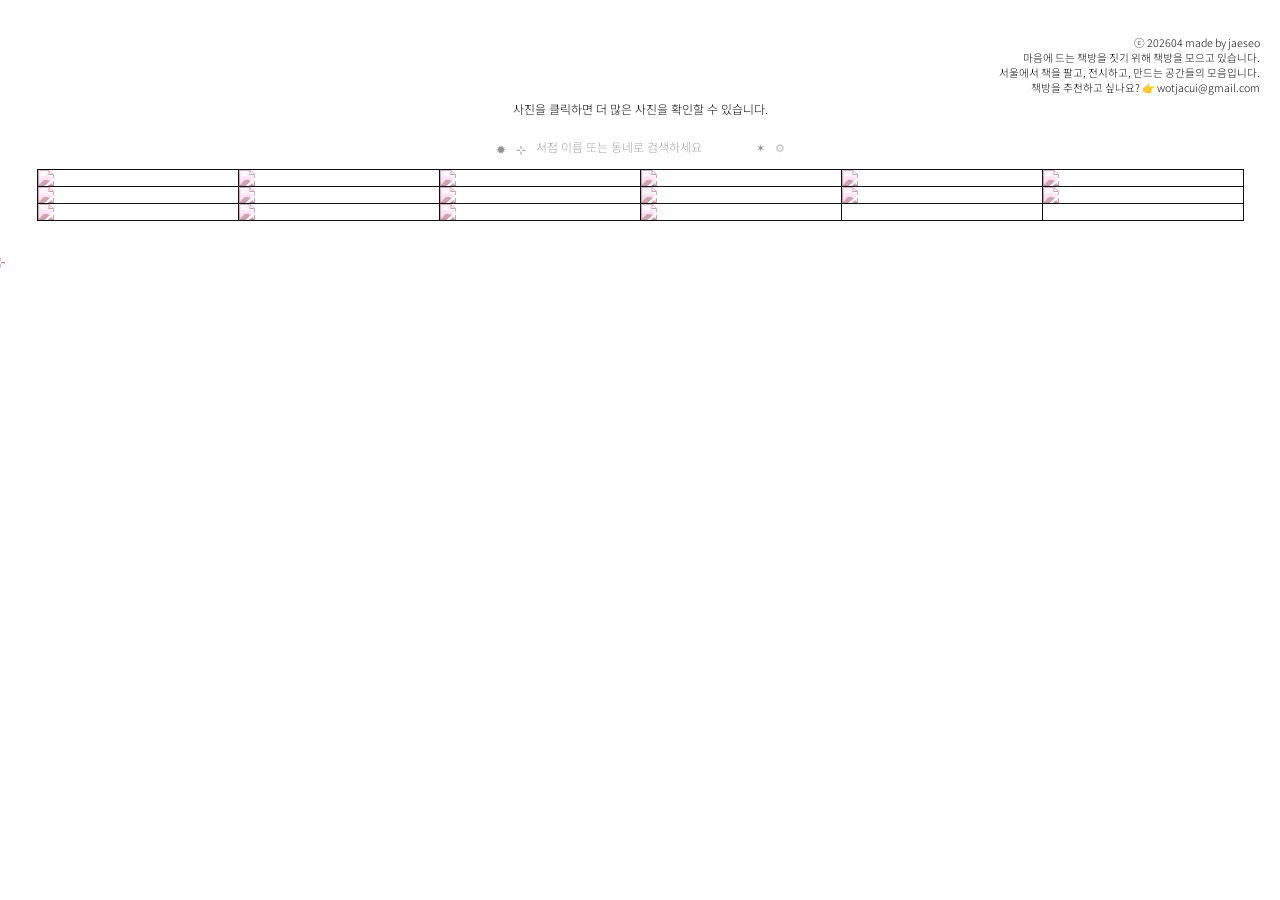
==== commit 3c61ad80: "Add stronger film-grain/static noise to bookstore photos SVG feTurbulence overlay (opacity 0.38, bas" ====
--- a/archive/index.html
+++ b/archive/index.html
@@ -10,7 +10,7 @@
 	<link rel="preconnect" href="https://fonts.googleapis.com">
 	<link rel="preconnect" href="https://fonts.gstatic.com" crossorigin>
 	<link href="https://fonts.googleapis.com/css2?family=Noto+Sans+KR:wght@300;400;500&display=swap" rel="stylesheet">
-	<link rel="stylesheet" href="style.css?v=3">
+	<link rel="stylesheet" href="style.css?v=4">
 	<link rel="icon" type="image/png" href="">
 </head>
 <body>
--- a/archive/style.css
+++ b/archive/style.css
@@ -85,6 +85,18 @@
 
 .switchable:hover {
   filter: grayscale(0%);
+}
+
+/* ── 필름 그레인 / 지지직 노이즈 ── */
+td:has(> img.switchable) { position: relative; }
+td:has(> img.switchable)::after {
+  content: '';
+  position: absolute;
+  inset: 0;
+  pointer-events: none;
+  background-image: url("data:image/svg+xml,%3Csvg xmlns='http://www.w3.org/2000/svg' width='160' height='160'%3E%3Cfilter id='n'%3E%3CfeTurbulence type='fractalNoise' baseFrequency='0.9' numOctaves='4' stitchTiles='stitch'/%3E%3CfeColorMatrix type='saturate' values='0'/%3E%3C/filter%3E%3Crect width='100%25' height='100%25' filter='url(%23n)'/%3E%3C/svg%3E");
+  opacity: 0.38;
+  mix-blend-mode: overlay;
 }
 
 .table-wrap {
@@ -207,6 +219,16 @@
     border-bottom: 1px solid #111;
     display: flex;
     flex-direction: column;
+    position: relative;
+  }
+  .store-card:has(> img.card-img)::after {
+    content: '';
+    position: absolute;
+    inset: 0;
+    pointer-events: none;
+    background-image: url("data:image/svg+xml,%3Csvg xmlns='http://www.w3.org/2000/svg' width='160' height='160'%3E%3Cfilter id='n'%3E%3CfeTurbulence type='fractalNoise' baseFrequency='0.9' numOctaves='4' stitchTiles='stitch'/%3E%3CfeColorMatrix type='saturate' values='0'/%3E%3C/filter%3E%3Crect width='100%25' height='100%25' filter='url(%23n)'/%3E%3C/svg%3E");
+    opacity: 0.38;
+    mix-blend-mode: overlay;
   }
 
   .store-card.card-hidden { display: none; }
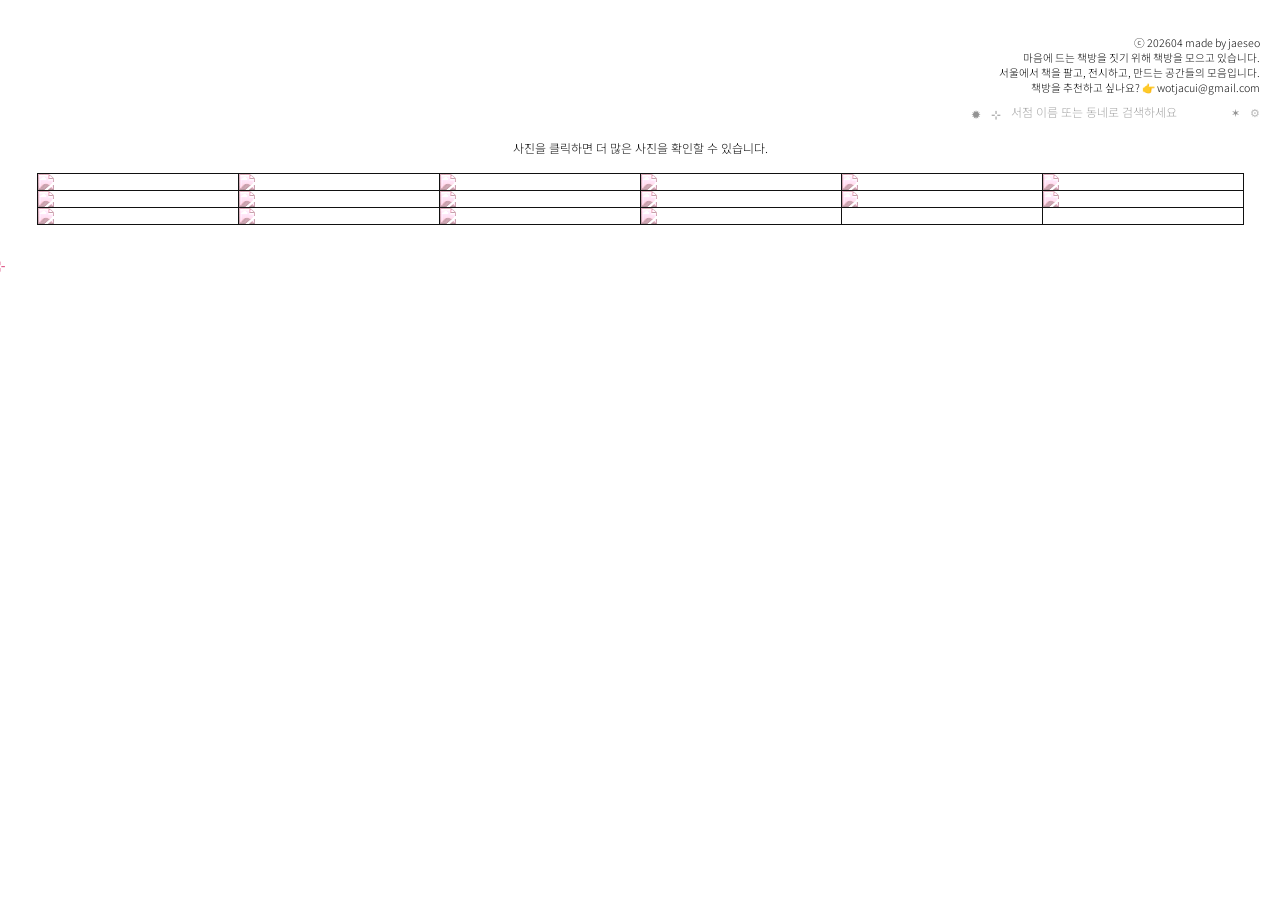
==== commit cbe62007: "Archive: loading overlay + move search row under top-right text - Add full-screen loading overlay ("" ====
--- a/archive/index.html
+++ b/archive/index.html
@@ -10,21 +10,20 @@
 	<link rel="preconnect" href="https://fonts.googleapis.com">
 	<link rel="preconnect" href="https://fonts.gstatic.com" crossorigin>
 	<link href="https://fonts.googleapis.com/css2?family=Noto+Sans+KR:wght@300;400;500&display=swap" rel="stylesheet">
-	<link rel="stylesheet" href="style.css?v=4">
+	<link rel="stylesheet" href="style.css?v=5">
 	<link rel="icon" type="image/png" href="">
 </head>
 <body>
+	<div id="archive-loading" class="archive-overlay">
+		<div class="overlay-text">책방 사진을 불러옵니다</div>
+		<div class="overlay-sub"><span style="color:#e03131">⊹</span>&nbsp;&nbsp;<span style="color:#e05b8a">✶</span></div>
+	</div>
 		<p>
 			ⓒ 202604 made by jaeseo
 			마음에 드는 책방을 짓기 위해 책방을 모으고 있습니다.
 			서울에서 책을 팔고, 전시하고, 만드는 공간들의 모음입니다.
 			책방을 추천하고 싶나요? 👉 wotjacui@gmail.com
 		</p>
-	<div class="layout">
-		
-
-		<div class="h2-wrap"><h2>사진을 클릭하면 더 많은 사진을 확인할 수 있습니다.</h2></div>
-		<div class="table-wrap">
 		<div class="search-wrap">
 			<a href="../index.html" class="leaf-nav" title="메인으로">✹</a>
 			<a href="../seoul-map/index.html" class="leaf-nav" title="지도로">⊹</a>
@@ -32,6 +31,11 @@
 			<button class="add-store-btn" onclick="openStoreModal()" title="책방 등록">✶</button>
 			<button class="settings-btn" onclick="openSettingsModal()" title="GitHub 연동 설정">⚙</button>
 		</div>
+	<div class="layout">
+		
+
+		<div class="h2-wrap"><h2>사진을 클릭하면 더 많은 사진을 확인할 수 있습니다.</h2></div>
+		<div class="table-wrap">
 		<table>
           <tbody>
             <tr class="name-row">
@@ -731,15 +735,39 @@
 });
 
 
+// ── 로딩 오버레이 숨김 (사진 다 불러온 뒤) ──
+function hideArchiveLoading() {
+  const ov = document.getElementById('archive-loading');
+  if (!ov || ov.classList.contains('archive-hide')) return;
+  ov.classList.add('archive-hide');
+  setTimeout(function() { ov.style.display = 'none'; }, 450);
+}
+
+function waitForPhotos() {
+  const imgs = Array.from(document.querySelectorAll('img.switchable'));
+  if (imgs.length === 0) { hideArchiveLoading(); return; }
+  let remaining = imgs.length;
+  const done = function() { if (--remaining <= 0) hideArchiveLoading(); };
+  imgs.forEach(function(im) {
+    if (im.complete) { done(); }
+    else { im.addEventListener('load', done); im.addEventListener('error', done); }
+  });
+  // 안전장치: 7초 후 무조건 숨김
+  setTimeout(hideArchiveLoading, 7000);
+}
+
 // ── 초기 실행 ──
 loadStores().then(function() {
   fillTableSlots();
   buildMobileCards();
   shuffleCards();
+  waitForPhotos();
 
   // 지도에서 링크로 진입했을 때 해당 책방만 표시 (fillTableSlots 이후 실행)
   if (!window.location.hash) return;
   const targetId = window.location.hash.slice(1);
+  // 해시 제거: 새로고침하면 전체 화면으로 복귀
+  history.replaceState(null, '', window.location.pathname + window.location.search);
   const targetEl = document.getElementById(targetId);
   if (!targetEl || targetEl.tagName !== 'TD') return;
 
--- a/archive/style.css
+++ b/archive/style.css
@@ -109,9 +109,32 @@
 .search-wrap {
   display: flex;
   align-items: center;
+  justify-content: flex-end;
   gap: 10px;
+  padding-right: 20px;
+  margin-top: 4px;
   margin-bottom: 10px;
 }
+
+/* ── 로딩 오버레이 ── */
+.archive-overlay {
+  position: fixed;
+  inset: 0;
+  display: flex;
+  flex-direction: column;
+  align-items: center;
+  justify-content: center;
+  background: #fff;
+  z-index: 5000;
+  gap: 10px;
+  transition: opacity 0.4s ease;
+}
+.archive-overlay.archive-hide {
+  opacity: 0;
+  pointer-events: none;
+}
+.archive-overlay .overlay-text { font-size: 8pt; color: #111; font-weight: 400; }
+.archive-overlay .overlay-sub  { font-size: 8pt; color: #111; }
 
 .leaf-nav {
   display: inline-flex;
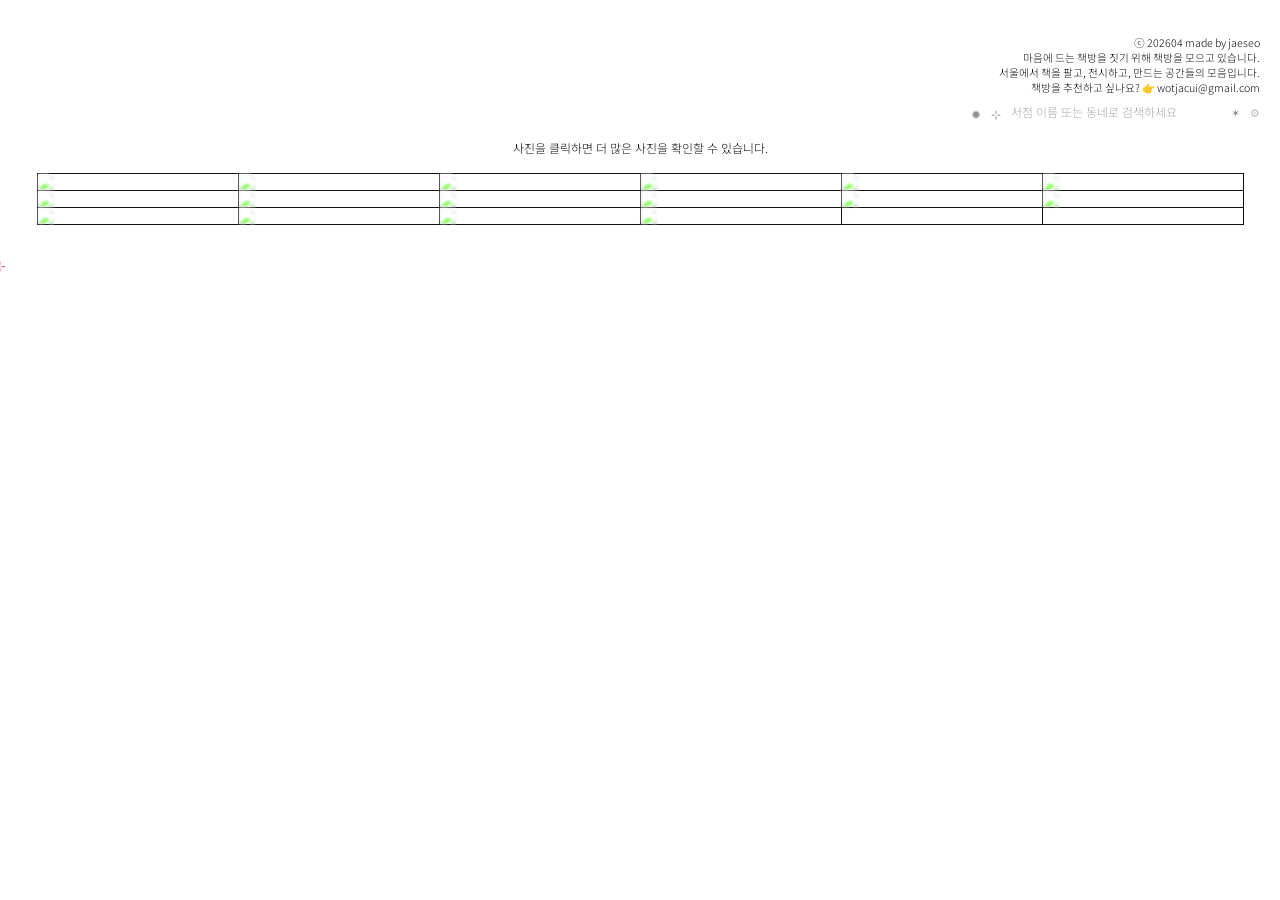
==== commit b30ec706: "Archive photos: replace pink monochrome with overexposed + soft blur Default first-view filter is no" ====
--- a/archive/index.html
+++ b/archive/index.html
@@ -10,7 +10,7 @@
 	<link rel="preconnect" href="https://fonts.googleapis.com">
 	<link rel="preconnect" href="https://fonts.gstatic.com" crossorigin>
 	<link href="https://fonts.googleapis.com/css2?family=Noto+Sans+KR:wght@300;400;500&display=swap" rel="stylesheet">
-	<link rel="stylesheet" href="style.css?v=5">
+	<link rel="stylesheet" href="style.css?v=6">
 	<link rel="icon" type="image/png" href="">
 </head>
 <body>
--- a/archive/style.css
+++ b/archive/style.css
@@ -80,11 +80,11 @@
 }
 
 .switchable {
-  filter: grayscale(100%) sepia(45%) hue-rotate(290deg) saturate(160%) brightness(102%);
+  filter: brightness(1.5) blur(1.2px);
 }
 
 .switchable:hover {
-  filter: grayscale(0%);
+  filter: none;
 }
 
 /* ── 필름 그레인 / 지지직 노이즈 ── */
@@ -266,10 +266,10 @@
   .card-img {
     width: 100%;
     display: block;
-    filter: grayscale(100%) sepia(45%) hue-rotate(290deg) saturate(160%) brightness(102%);
+    filter: brightness(1.5) blur(1.2px);
     transition: filter 0.2s ease;
   }
-  .card-img.color { filter: grayscale(0%); }
+  .card-img.color { filter: none; }
 
   .card-addr {
     font-size: 7.5pt;
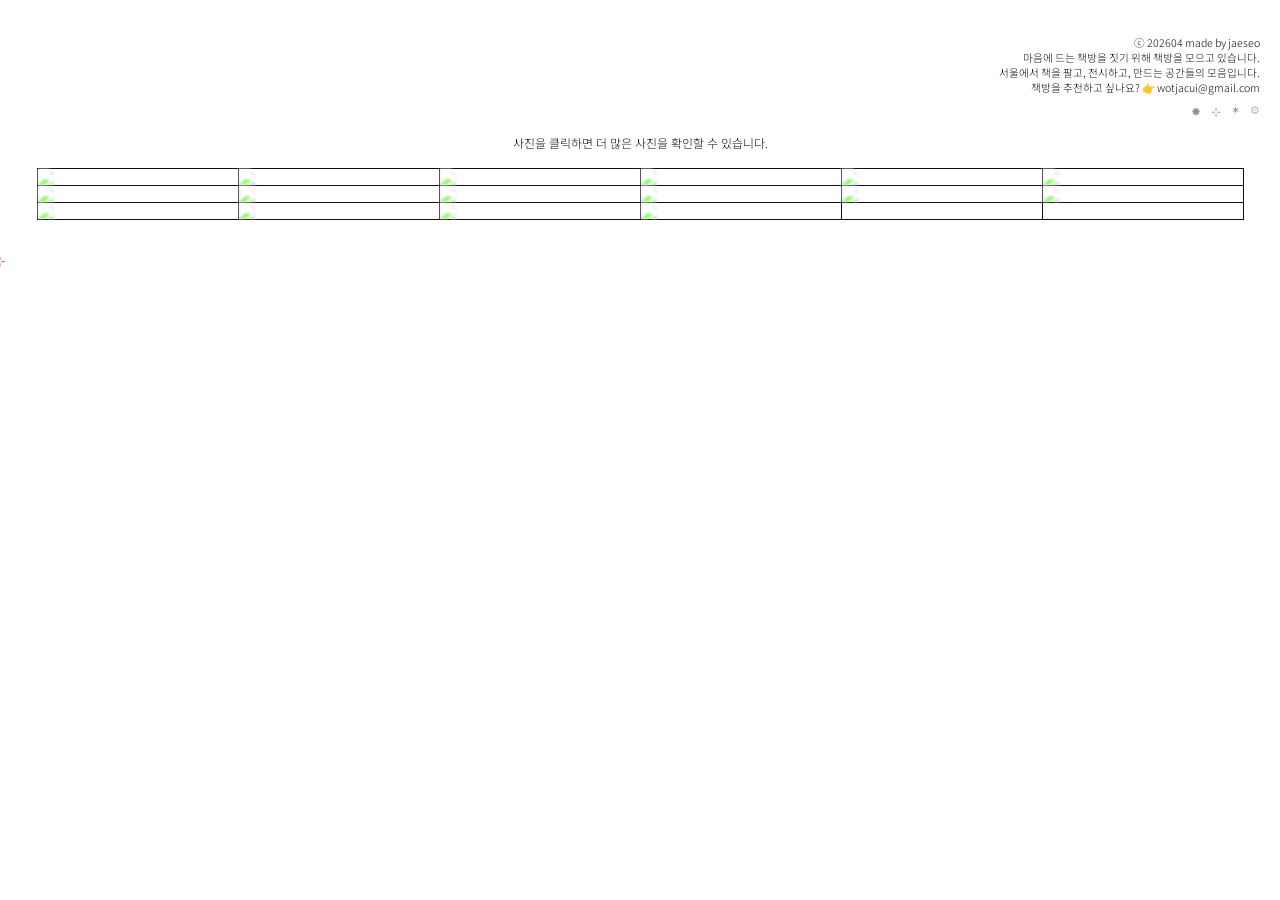
==== commit 421732a0: "Remove search input from archive; keep ✹ ⊹ ✶ ⚙ buttons only" ====
--- a/archive/index.html
+++ b/archive/index.html
@@ -27,7 +27,6 @@
 		<div class="search-wrap">
 			<a href="../index.html" class="leaf-nav" title="메인으로">✹</a>
 			<a href="../seoul-map/index.html" class="leaf-nav" title="지도로">⊹</a>
-			<input type="text" id="search" placeholder="서점 이름 또는 동네로 검색하세요" oninput="filterByAddress(this.value)">
 			<button class="add-store-btn" onclick="openStoreModal()" title="책방 등록">✶</button>
 			<button class="settings-btn" onclick="openSettingsModal()" title="GitHub 연동 설정">⚙</button>
 		</div>
@@ -237,7 +236,8 @@
 
 // ── 초기화 (셔플 포함) ──
 function resetFilter() {
-  document.getElementById('search').value = '';
+  const s = document.getElementById('search');
+  if (s) s.value = '';
   filterByAddress('');
   shuffleCards();
   history.replaceState(null, '', window.location.pathname);
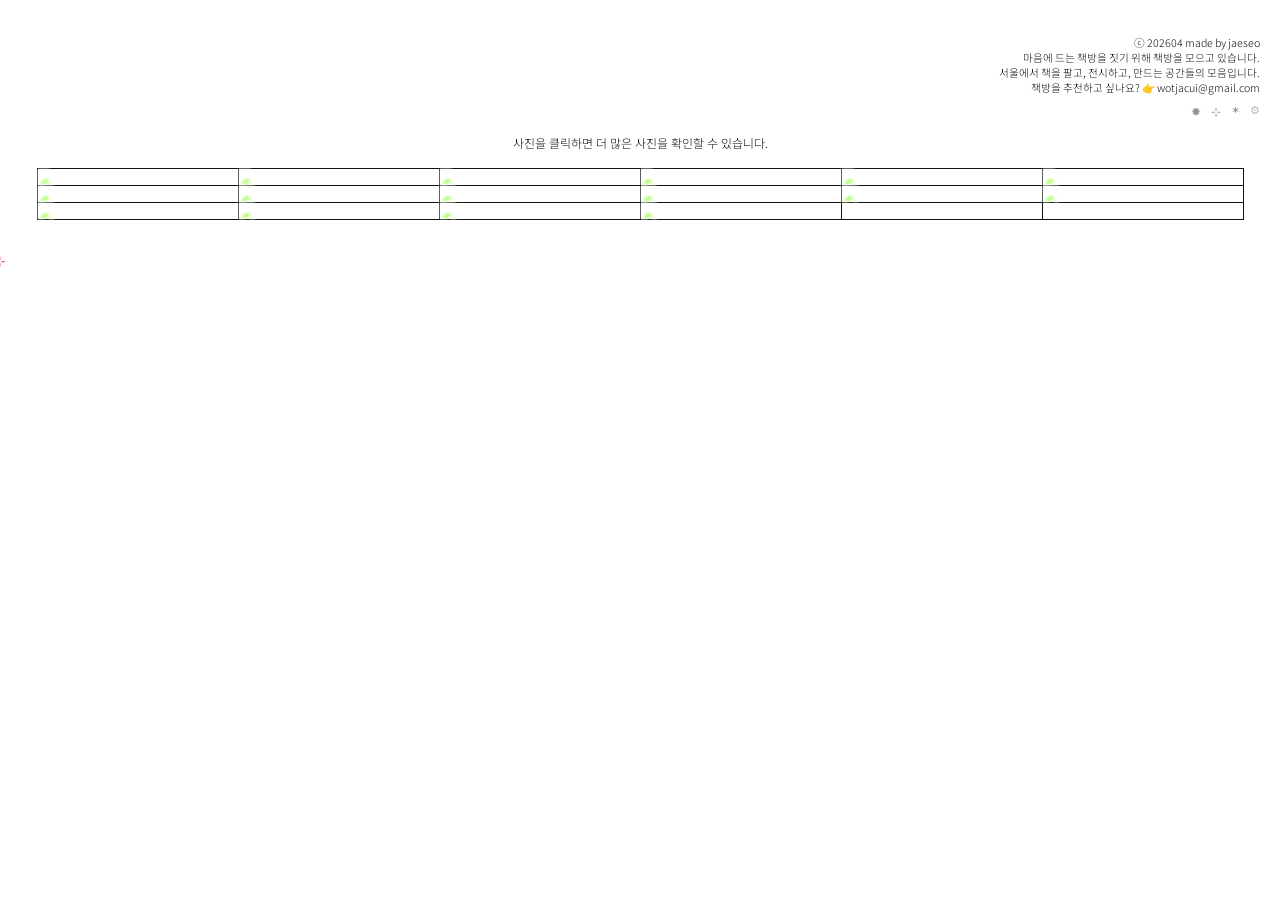
==== commit 9b4bed6e: "Increase archive photo exposure to brightness(2.0); keep blur 1.2px (cache v7)" ====
--- a/archive/index.html
+++ b/archive/index.html
@@ -10,7 +10,7 @@
 	<link rel="preconnect" href="https://fonts.googleapis.com">
 	<link rel="preconnect" href="https://fonts.gstatic.com" crossorigin>
 	<link href="https://fonts.googleapis.com/css2?family=Noto+Sans+KR:wght@300;400;500&display=swap" rel="stylesheet">
-	<link rel="stylesheet" href="style.css?v=6">
+	<link rel="stylesheet" href="style.css?v=7">
 	<link rel="icon" type="image/png" href="">
 </head>
 <body>
--- a/archive/style.css
+++ b/archive/style.css
@@ -80,7 +80,7 @@
 }
 
 .switchable {
-  filter: brightness(1.5) blur(1.2px);
+  filter: brightness(2.0) blur(1.2px);
 }
 
 .switchable:hover {
@@ -266,7 +266,7 @@
   .card-img {
     width: 100%;
     display: block;
-    filter: brightness(1.5) blur(1.2px);
+    filter: brightness(2.0) blur(1.2px);
     transition: filter 0.2s ease;
   }
   .card-img.color { filter: none; }
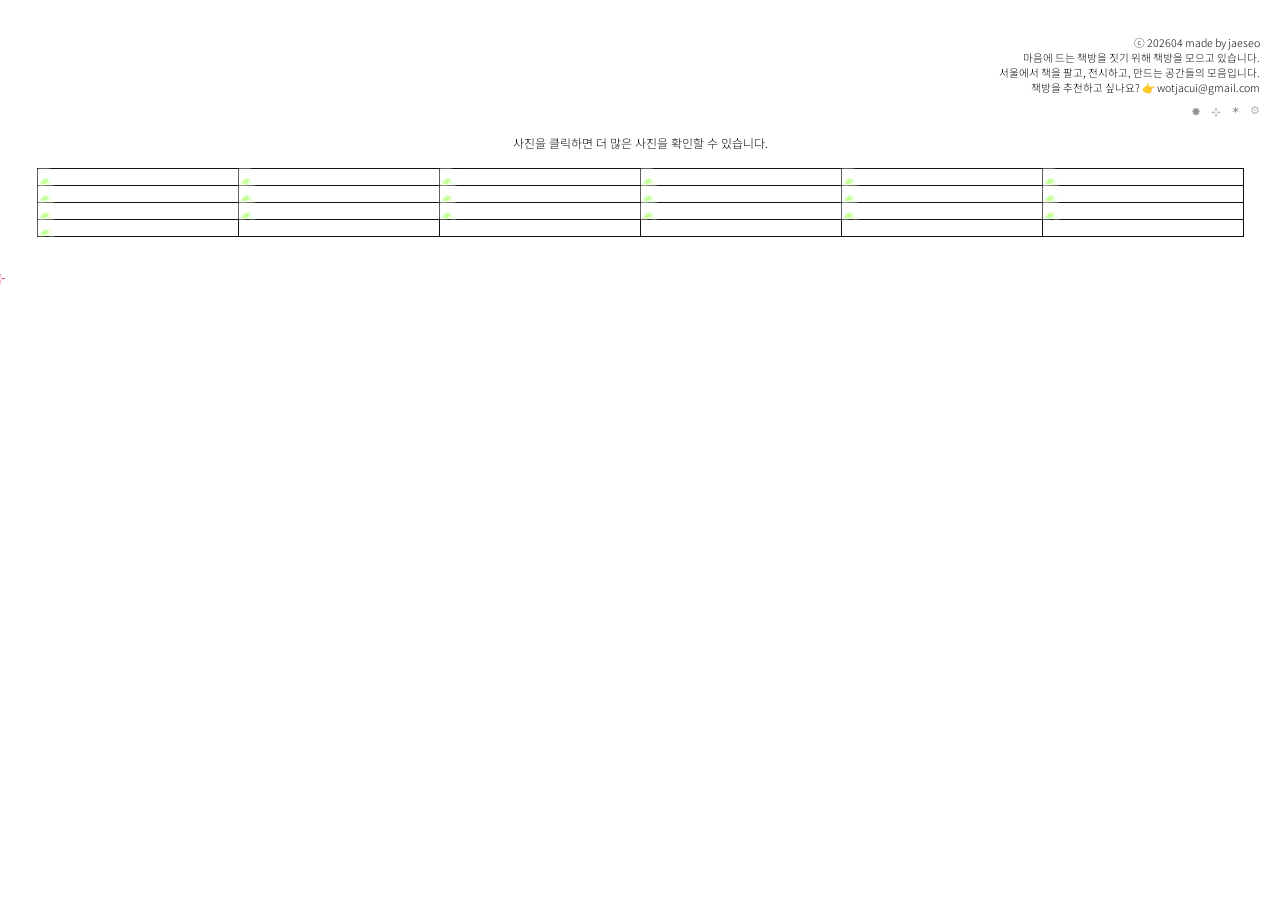
==== commit e509a54a: "Add right-click to edit memo on archive photos" ====
--- a/archive/index.html
+++ b/archive/index.html
@@ -124,6 +124,14 @@
   document.addEventListener('mouseout', function(e) {
     if (e.target.closest('img.switchable')) tip.style.display = 'none';
   });
+  // 우클릭으로 수정 모달 열기
+  document.addEventListener('contextmenu', function(e) {
+    var img = e.target.closest('img.switchable, img.card-img');
+    if (!img) return;
+    e.preventDefault();
+    var storeId = img.dataset.storeId;
+    if (storeId) openEditModal(storeId);
+  });
 })();
 </script>
 
@@ -171,6 +179,7 @@
         img.dataset.images = srcImg.dataset.images || JSON.stringify([srcImg.src]);
         img.dataset.index  = '0';
         img.dataset.name   = name;
+        img.dataset.storeId = srcImg.dataset.storeId || '';
         img.addEventListener('click', function() {
           // 첫 탭: 컬러로 전환
           if (!this.classList.contains('color')) { this.classList.add('color'); return; }
@@ -375,6 +384,7 @@
       img.dataset.index = '0';
       img.dataset.memo = store.memo || '';
       img.dataset.name = store.name || '';
+      img.dataset.storeId = store.id || '';
       img.addEventListener('click', function() { switchImage(this); });
       td.appendChild(img);
     }
@@ -420,6 +430,7 @@
       img.dataset.index = '0';
       img.dataset.memo = store.memo || '';
       img.dataset.name = store.name || '';
+      img.dataset.storeId = store.id || '';
       img.addEventListener('click', function() { switchImage(this); });
       photoSlots[i].appendChild(img);
     }
